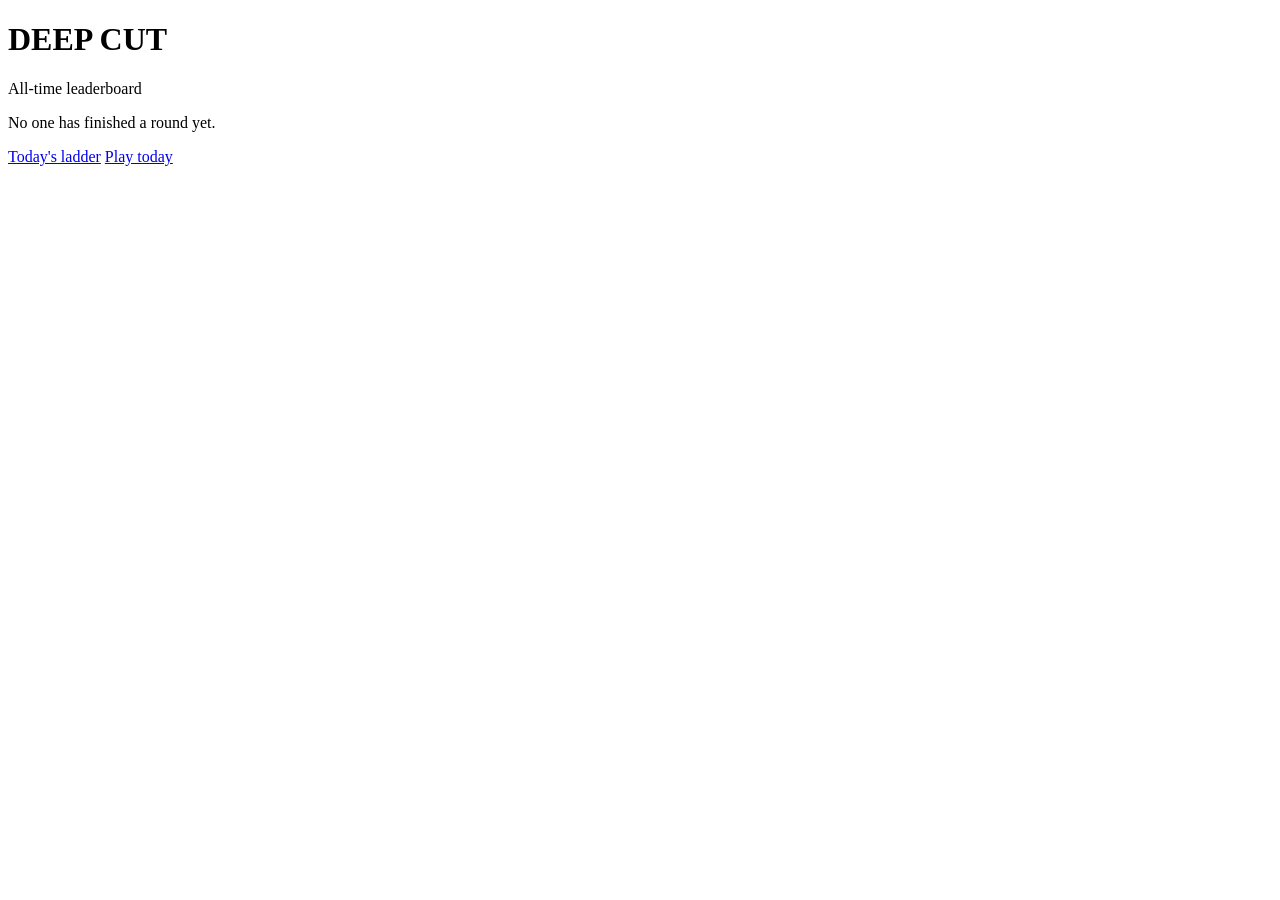
==== src/main/resources/templates/all-time.html @ 6e490ffd "Smarter grading, safer name hints, all-time leaderboard Grading - Grade with Claude Opus 5.5 at high" ====
<!DOCTYPE html>
<html xmlns:th="http://www.thymeleaf.org" lang="en">
<head>
    <meta charset="UTF-8">
    <meta name="viewport" content="width=device-width, initial-scale=1.0">
    <title>Deep Cut — All-Time Leaderboard</title>
    <link rel="stylesheet" th:href="@{/style.css}">
</head>
<body>
<div class="container">
    <header>
        <h1 class="logo">DEEP CUT</h1>
        <p class="tagline">All-time leaderboard</p>
    </header>

    <div class="ladder">
        <div th:if="${entries.isEmpty()}" class="empty-ladder">
            <p>No one has finished a round yet.</p>
        </div>

        <div th:each="entry, stat : ${entries}" class="ladder-row"
             th:classappend="${stat.index == 0} ? ' top-dog' : ''">
            <span class="rank" th:text="${stat.index + 1}"></span>
            <span class="ladder-name">
                <span th:text="${entry.name}"></span>
                <span class="ladder-stats"
                      th:text="${entry.days} + (${entry.days} == 1 ? ' day' : ' days') + ' · avg ' + ${entry.avg} + ' · best ' + ${entry.best} + (${entry.wins} > 0 ? ' · ' + ${entry.wins} + (${entry.wins} == 1 ? ' daily win' : ' daily wins') : '')"></span>
            </span>
            <span class="ladder-score" th:text="${entry.total} + ' pts'"></span>
        </div>
    </div>

    <nav class="nav-links">
        <a href="/ladder">Today's ladder</a>
        <a href="/">Play today</a>
    </nav>
</div>
</body>
</html>
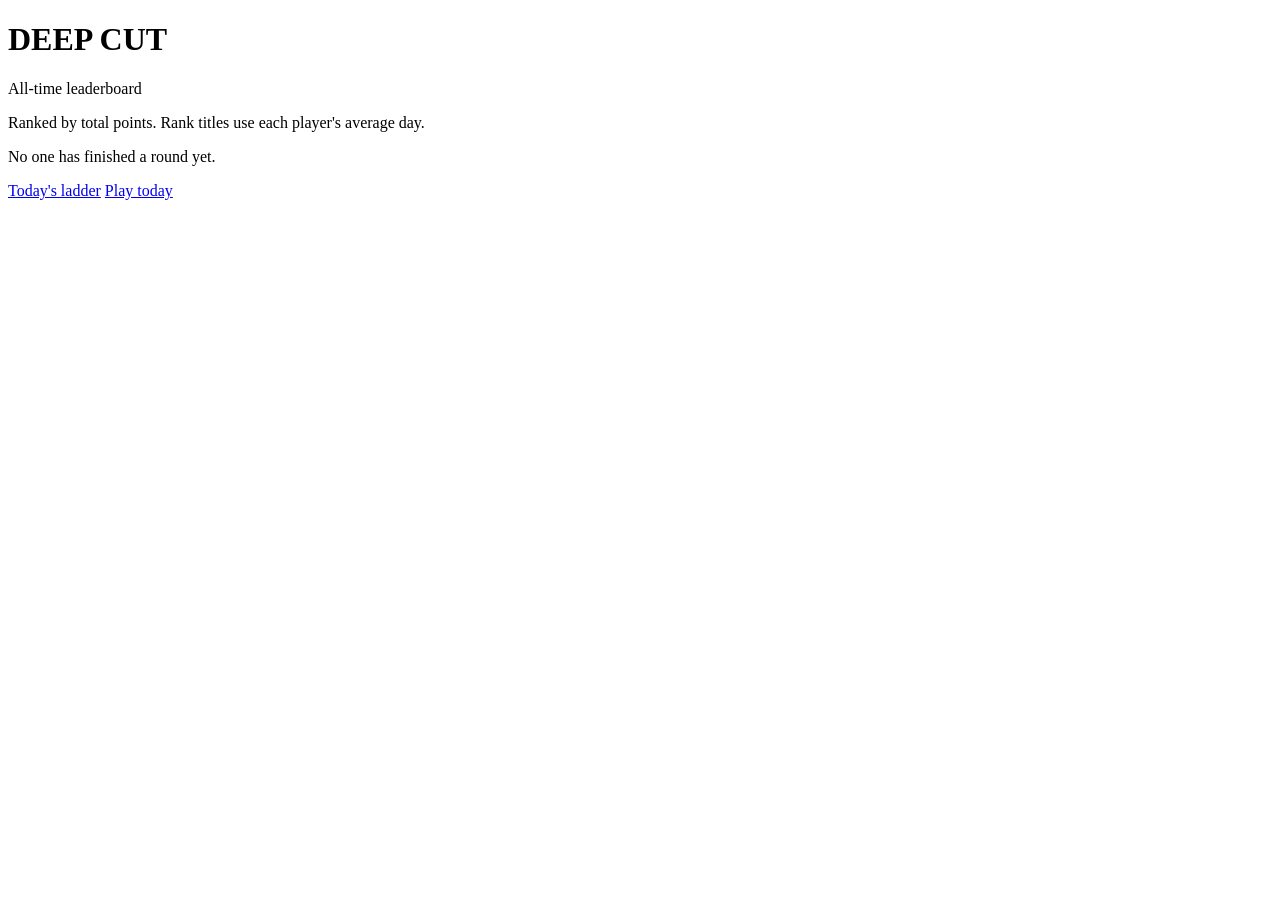
==== commit db9a1fb9: "Add rank titles, the room, share button, yesterday's ladder, streaks None of these change how answer" ====
--- a/src/main/resources/templates/all-time.html
+++ b/src/main/resources/templates/all-time.html
@@ -11,6 +11,7 @@
     <header>
         <h1 class="logo">DEEP CUT</h1>
         <p class="tagline">All-time leaderboard</p>
+        <p class="tagline small">Ranked by total points. Rank titles use each player's average day.</p>
     </header>
 
     <div class="ladder">
@@ -23,8 +24,9 @@
             <span class="rank" th:text="${stat.index + 1}"></span>
             <span class="ladder-name">
                 <span th:text="${entry.name}"></span>
+                <span class="rank-chip" th:text="${entry.rank}"></span>
                 <span class="ladder-stats"
-                      th:text="${entry.days} + (${entry.days} == 1 ? ' day' : ' days') + ' · avg ' + ${entry.avg} + ' · best ' + ${entry.best} + (${entry.wins} > 0 ? ' · ' + ${entry.wins} + (${entry.wins} == 1 ? ' daily win' : ' daily wins') : '')"></span>
+                      th:text="${entry.days} + (${entry.days} == 1 ? ' day' : ' days') + ' · avg ' + ${entry.avg} + ' · best ' + ${entry.best} + (${entry.wins} > 0 ? ' · ' + ${entry.wins} + (${entry.wins} == 1 ? ' daily win' : ' daily wins') : '') + (${entry.streak} > 1 ? ' · 🔥 ' + ${entry.streak} + '-day streak' : '')"></span>
             </span>
             <span class="ladder-score" th:text="${entry.total} + ' pts'"></span>
         </div>
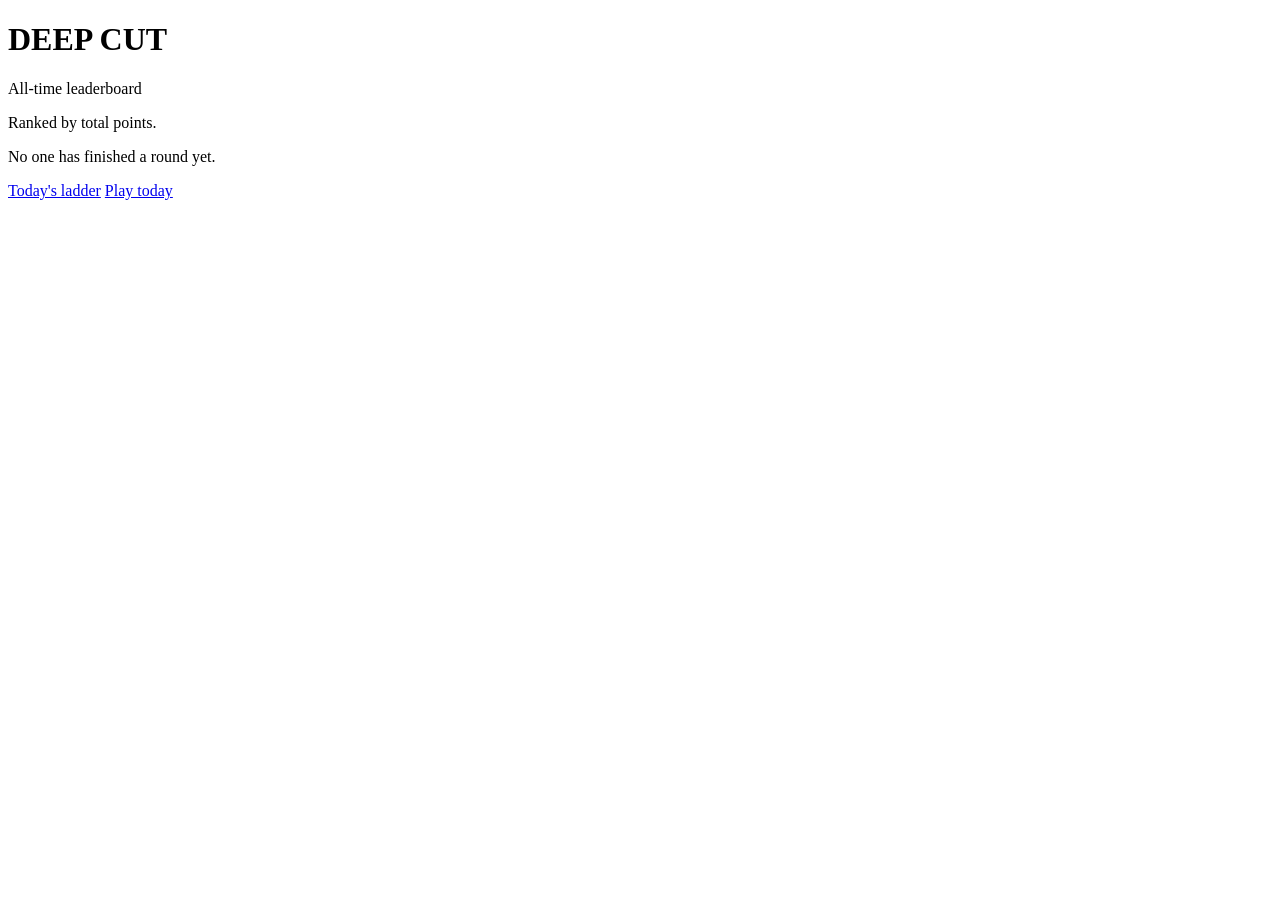
==== commit db06cdaa: "Remove hockey-level rank titles Drops the Youth Hockey to Hall of Famer titles from results, both la" ====
--- a/src/main/resources/templates/all-time.html
+++ b/src/main/resources/templates/all-time.html
@@ -11,7 +11,7 @@
     <header>
         <h1 class="logo">DEEP CUT</h1>
         <p class="tagline">All-time leaderboard</p>
-        <p class="tagline small">Ranked by total points. Rank titles use each player's average day.</p>
+        <p class="tagline small">Ranked by total points.</p>
     </header>
 
     <div class="ladder">
@@ -24,7 +24,6 @@
             <span class="rank" th:text="${stat.index + 1}"></span>
             <span class="ladder-name">
                 <span th:text="${entry.name}"></span>
-                <span class="rank-chip" th:text="${entry.rank}"></span>
                 <span class="ladder-stats"
                       th:text="${entry.days} + (${entry.days} == 1 ? ' day' : ' days') + ' · avg ' + ${entry.avg} + ' · best ' + ${entry.best} + (${entry.wins} > 0 ? ' · ' + ${entry.wins} + (${entry.wins} == 1 ? ' daily win' : ' daily wins') : '') + (${entry.streak} > 1 ? ' · 🔥 ' + ${entry.streak} + '-day streak' : '')"></span>
             </span>
